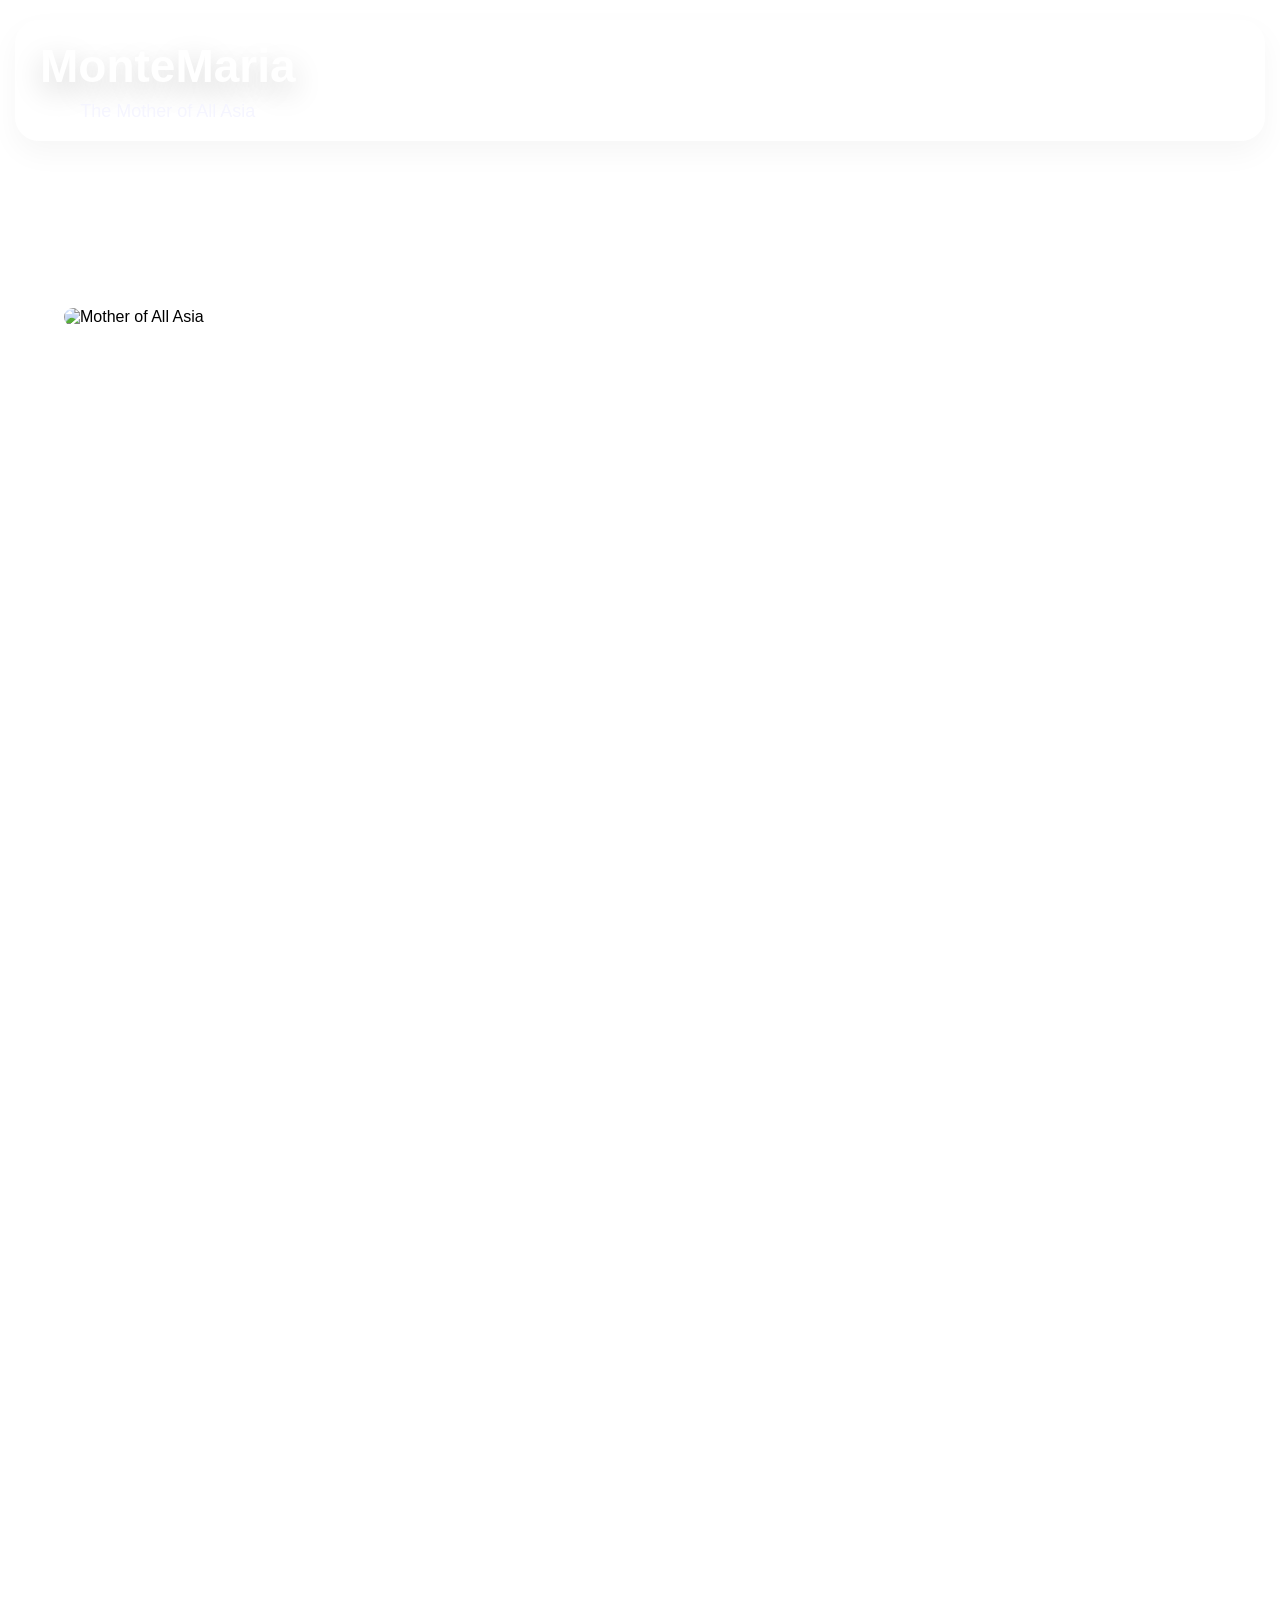
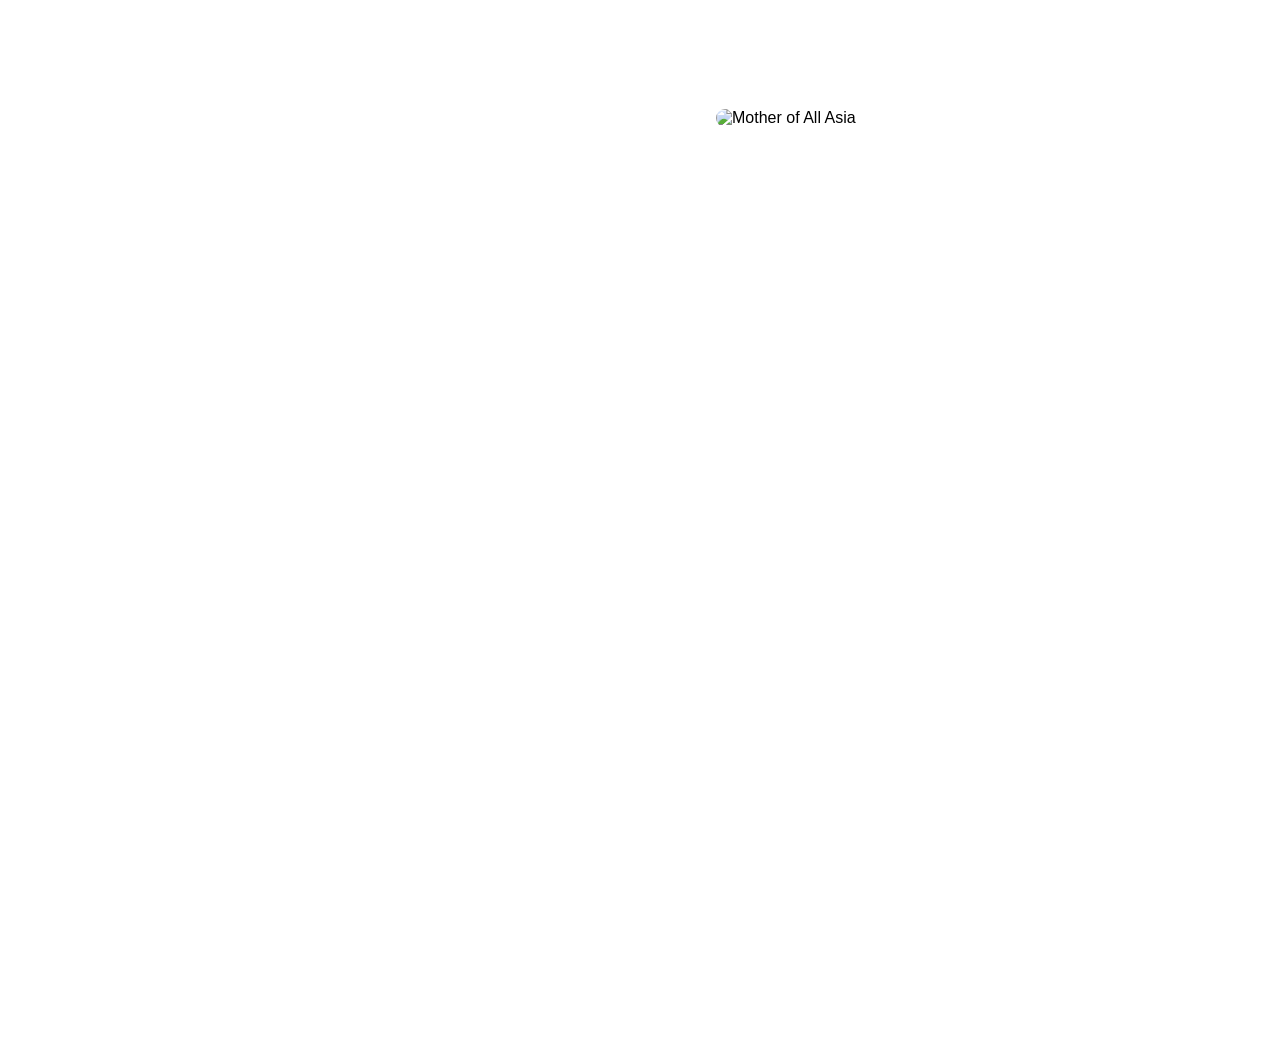
==== about.html @ 22d7ba9a "Add files via upload" ====
<!DOCTYPE html>
<html>
<head>
    <meta name="viewport" content="width=device-width, initial-scale=1.0">
    <link rel="stylesheet" href="about.css">
<title>Page Title</title>
</head>
<body>

    <div class="hero-section">

        <video autoplay muted loop playsinline id="bg-video">
            <source src="images/0521(1).mp4" type="video/mp4">
        </video>

        <div class="topbar">
            <div class="brand">
                <h1>MonteMaria</h1>
                <h2>The Mother of All Asia</h2>
            </div>

            <nav class="menu">
                <a href="home.html">Home</a>
                <a href="about.html">About</a>
                <a href="attractions.html">Attractions</a>
                <a href="gallery.html">Gallery</a>
                <a href="travel.html">Travel Info</a>
                <a href="contact.html">Contact</a>
            </nav>
        </div>
<h1>MOTHER OF ALL ASIA – TOWER OF PEACE</h1>
    <div class="container">
    <img src="images/photo_2026-05-12_01-41-21.jpg" alt="Mother of All Asia">
    <div class="text">



<p>The <strong>Mother of All Asia – Tower of Peace</strong> is a monument dedicated to the Blessed Virgin Mary, symbolizing peace and unity throughout Asia and the world. Standing at <strong>98.15 meters (322 feet)</strong> from the ground to the top of the cross on Mary’s crown, it is recognized as the tallest statue of Mary in the world. Its height is equivalent to a <strong>33-story building</strong>, representing the 33 years of Jesus Christ’s life on Earth. The monument is also ranked as the <strong>9th tallest statue globally</strong>, standing taller than the <strong>Statue of Liberty</strong> in New York and <strong>Christ the Redeemer</strong> in Rio de Janeiro.

<p>Aside from its impressive height, the monument is considered the world’s only <strong>livable statue</strong>, with an estimated floor area of <strong>12,353 square meters</strong> or around <strong>1.2353 hectares</strong>. The crown is adorned with <strong>12 stars</strong>, symbolizing the 12 apostles of Jesus, while the structure itself is supported by <strong>12 foundations</strong> representing the 12 tribes of Israel. Visitors can reach the crown either by climbing <strong>420 steps</strong> or by using one of the monument’s <strong>three elevators</strong>.</p>

<p>The hands and face of Mary were created by the late sculptor and National Artist <strong>Ed Castrillo</strong>, who began the project in 2008. After these parts were completed in 2010, they were temporarily displayed until 2017 before being incorporated into the final structure. Construction of the Tower of Peace started in 2013 and was completed in 2021, in time for the Philippines’ celebration of <strong>500 years of Christianity</strong>. The title <strong>“Mother of All Asia”</strong> was inspired by a prayer of <strong>Pope Benedict XVI</strong> honoring Our Lady of Sheshan as Mother of the Church in China and all of Asia.</p>

<div class="background"></div>

</div>
</div>


<h1>HISTORY OF THE MONTEMARIA INTERNATIONAL PILGRIMAGE & CONFERENCE CENTER</h1>

<div class="second-section">
    <div class="second-text">



    <p>Located at the center of a 130-hectare township project is the <strong>Montemaria International Pilgrimage & Conference Center</strong>, a faith-centered tourism destination and legacy project initiated by Batangas Governor <strong>Dodo Mandanas</strong>, who also serves as the founding chairman of <strong>Montemaria Asia Pilgrims Inc.</strong></p>
    <p>Founded on February 8, 2013, <strong>Montemaria Asia Pilgrims, Inc. (MAPI)</strong> is a stock, non-profit membership organization officially registered with the Securities and Exchange Commission on April 12, 2013. The organization owns and develops the 8-hectare tourism property.</p>
    <p>Its main attraction is the <strong>Mother of All Asia – Tower of Peace</strong>, built on the highest point of the plateau at an elevation of 148 meters above sea level. The monument overlooks the <strong>Verde Island Passage</strong>, known as the center of marine biodiversity in the world, while symbolically welcoming both local and international vessels entering the peaceful waters of <strong>Batangas Bay</strong>.</p>
    <p>The long-term vision of the <strong>Montemaria International Pilgrimage & Conference Center</strong> is to establish a walkable community featuring covered pathways that connect buildings and theme park attractions, along with landscaped gardens, waterways, and various species of shade and fruit-bearing trees.</p>
</div>
 
    <img src="images/Screenshot (418)2.png" alt="Mother of All Asia">

</div>
 <script>
        const topbar = document.querySelector('.topbar');
        let lastScrollY = window.pageYOffset;

        window.addEventListener('scroll', () => {
            const currentScrollY = window.pageYOffset;
            if (currentScrollY > lastScrollY && currentScrollY > 100) {
                topbar.classList.add('topbar-hidden');
            } else {
                topbar.classList.remove('topbar-hidden');
            }
            lastScrollY = currentScrollY;
        });
    </script>
</body>
</html>
---- about.css ----
body{
    margin: 0;
    padding: 0;
    font-family: 'Gill Sans', 'Gill Sans MT', Calibri, 'Trebuchet MS', sans-serif;
    overflow-x: hidden;
}



h1{
    font-size: 50px;
    text-align: center;
    color: rgb(255, 255, 255);
    text-shadow: 0cqmax;
    margin-top: 150px;
    font-family: 'Gill Sans', 'Gill Sans MT', Calibri, 'Trebuchet MS', sans-serif;

}

.container,
.second-section {
    display: flex;
    align-items: flex-start;
    gap: 60px;
    margin-top: 40px;
    
}
.container{
    margin-left: 5%;
    margin-right: 5%;
    margin-bottom: 150px;
}

.container img,
.second-section img {
    width: 500px;
    height: auto;
    border-radius:10px;
}
.container img{
    margin-top: 60px;
}

#bg-video{
    position: fixed;
    top: 0;
    left: 0;
    width: 100%;
    height: 100%;
    object-fit: cover;
    z-index: -10;
}

.text,
.second-text {
    display: flex;
    flex-direction: column; /* stacks items vertically */
    flex: 1;
}

.text p,
.second-text p {
    font-size: 20px;
    line-height: 1.6; /* adds spacing between lines */
    background-color: rgba(255, 255, 255, 0.03);
    border: 1px solid rgba(255, 255, 255, 0.18);
    padding: 20px;
    border-radius: 10px;
    text-align: justify;
    font-family: 'Gill Sans', 'Gill Sans MT', Calibri, 'Trebuchet MS', sans-serif;
    color: rgb(255, 255, 255);
}

p {
    margin-bottom: 1px;
    line-height: 1.4; /* space between paragraphs */
}
.text strong,
.second-text strong{
    color: rgb(255, 255, 255);
}
.second-section img{
    margin-top: 70px;
    margin-right: 5%;
    margin-bottom: 10px;
}   
.second-text{
    margin-left: 5%;
}


.topbar{
    position: fixed;
    top: 20px;
    left: 50%;
    transform: translateX(-50%);
    display: flex;
    justify-content: space-between;
    align-items: center;
    width: calc(100% - 32px);
    max-width: 1200px;
    padding: 18px 24px;
    border-radius: 24px;
    background: rgba(255, 255, 255, 0.03);
    border: 1px solid rgba(255, 255, 255, 0.18);
    box-shadow: 0 12px 30px rgba(0, 0, 0, 0.04), inset 0 1px 0px rgba(255, 255, 255, 0.15);
    z-index: 9999;
    transition: transform 0.35s ease, opacity 0.35s ease;
}

.topbar-hidden{
    transform: translate(-50%, -150%);
    opacity: 0;
    pointer-events: none;
}

.brand{
    display: flex;
    flex-direction: column;
    align-items: center;
    text-align: center;
}

.brand h1{
    font-size: 46px;
    margin: 0;
    font-weight: bold;
    color: rgb(255, 255, 255);
    text-shadow: 0 10px 30px rgba(0,0,0,0.18);
    font-family: 'Gill Sans', 'Gill Sans MT', Calibri, 'Trebuchet MS', sans-serif;
}

.brand h2{
    font-size: 18px;
    margin: 8px 0 0;
    font-weight: 300;
    color: rgb(245, 245, 255);
    font-family: 'Gill Sans', 'Gill Sans MT', Calibri, 'Trebuchet MS', sans-serif;
}

.menu{
    display: flex;
    flex-wrap: wrap;
    gap: 10px;
}

.menu a{
    text-decoration: none;
    color: #ffffff;
    background: transparent;
    padding: 14px 18px;
    border-radius: 12px;
    font-size: 16px;
    font-weight: 700;
    display: inline-block;
    transition: transform 0.25s ease, box-shadow 0.25s ease, color 0.25s ease;
}

.menu a:hover{
    transform: translateY(-2px) scale(1.02);
    box-shadow: 0 10px 18px rgba(0,0,0,0.12);
}
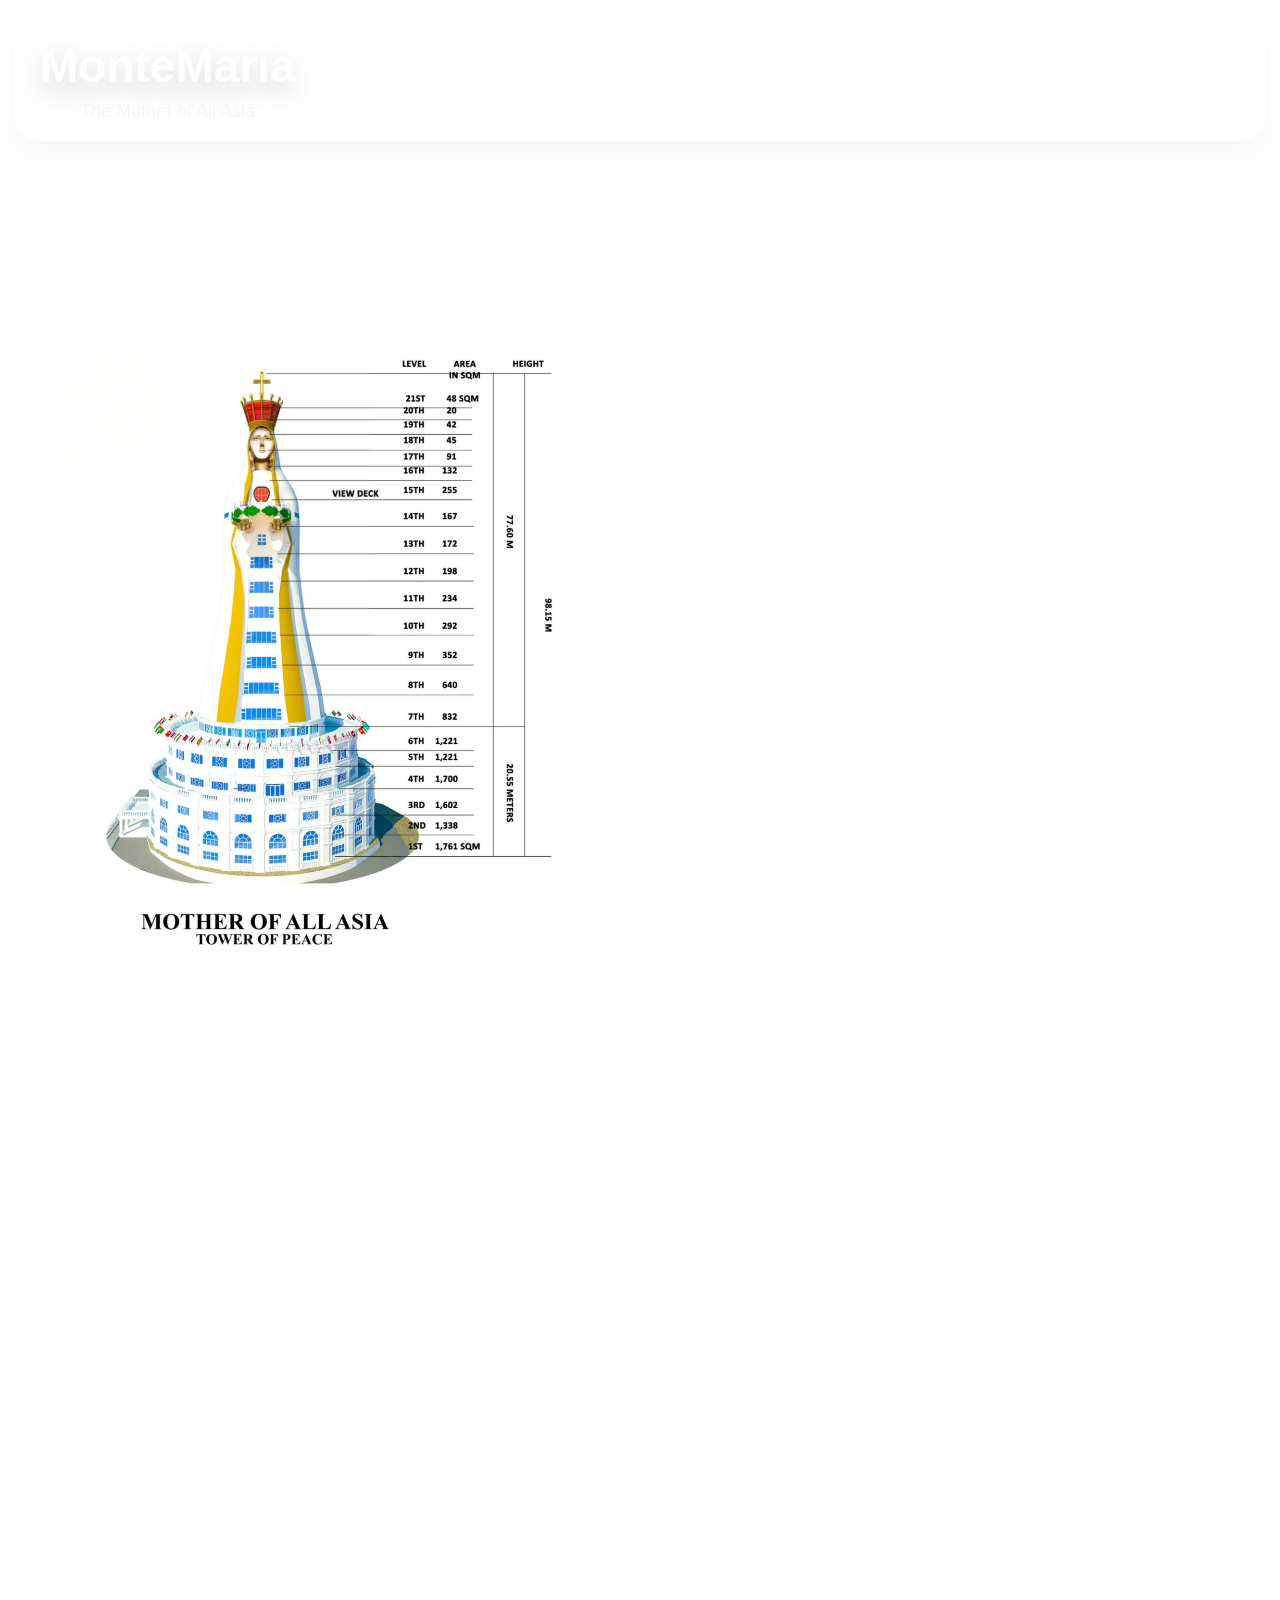
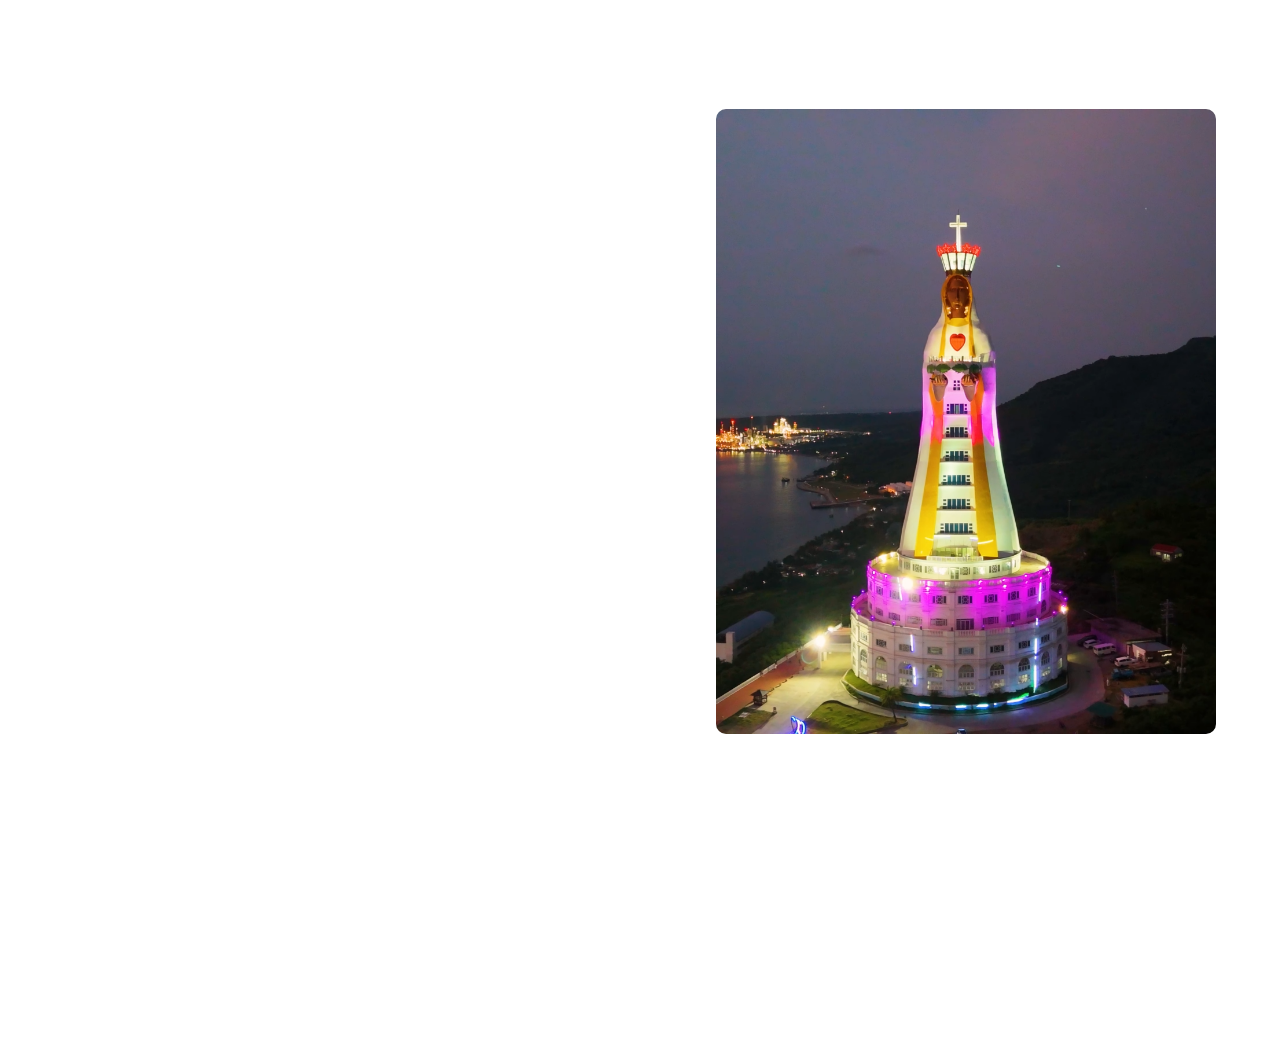
==== commit 303c7cf5: "Update about.html" ====
--- a/about.html
+++ b/about.html
@@ -20,7 +20,7 @@
             </div>
 
             <nav class="menu">
-                <a href="home.html">Home</a>
+                <a href="index.html">Home</a>
                 <a href="about.html">About</a>
                 <a href="attractions.html">Attractions</a>
                 <a href="gallery.html">Gallery</a>
@@ -78,4 +78,4 @@
         });
     </script>
 </body>
-</html>+</html>
